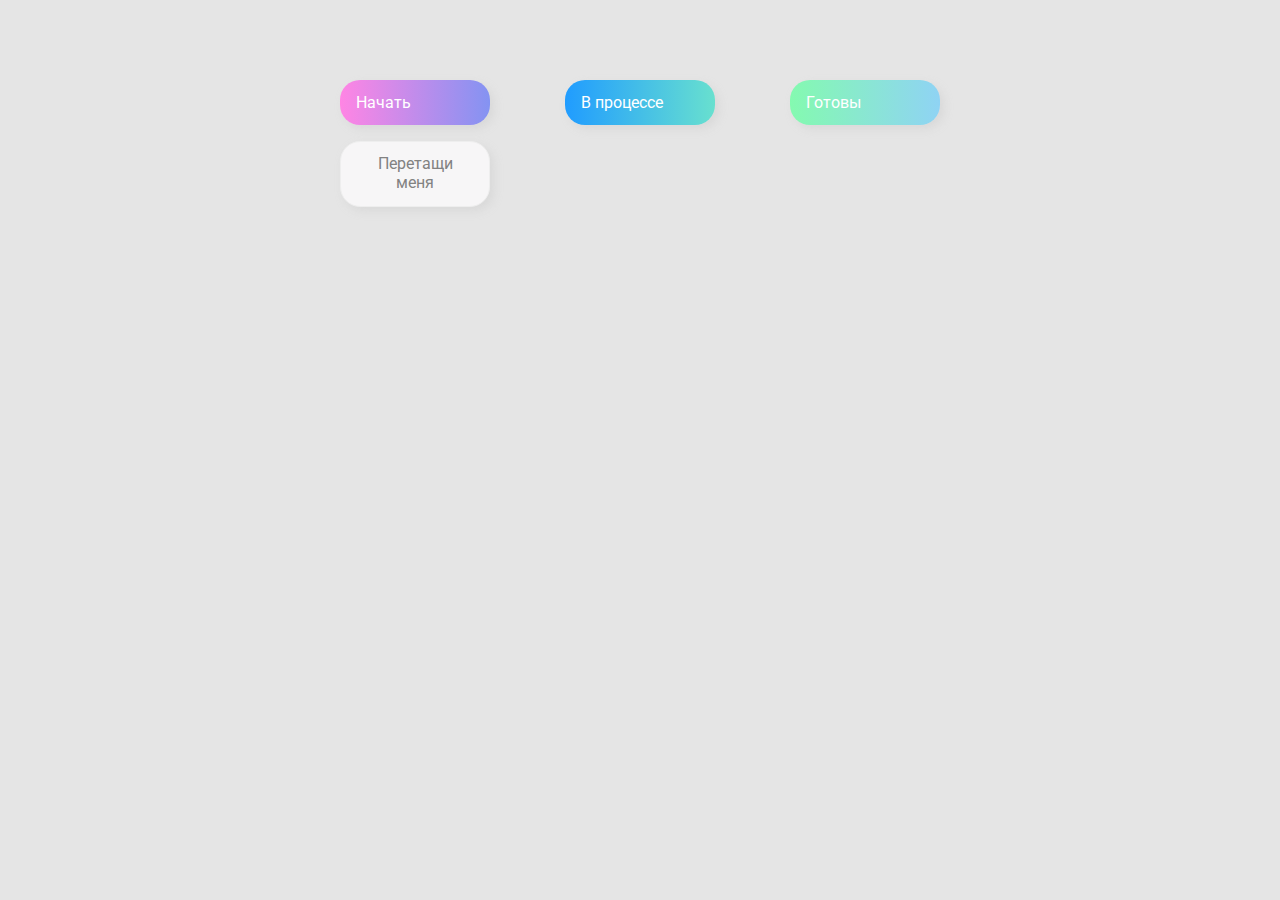
==== lesson2/index.html @ 2806c634 "lesson2 drag-drop" ====
<!DOCTYPE html>
<html lang="en">
  <head>
    <meta charset="UTF-8" />
    <meta name="viewport" content="width=device-width, initial-scale=1.0" />
    <link rel="stylesheet" href="styles.css" />
    <title>Drag & Drop | Проект 2</title>
  </head>
  <body>
    <div>
      <div class="row">
          <div class="col-header start">Начать</div>
          <div class="col-header progress">В процессе</div>
          <div class="col-header done">Готовы</div>
      </div>

      <div class="row">
        <div class="placeholder">
          <div class="item" draggable="true">Перетащи меня</div>
        </div>
        <div class="placeholder"></div>
        <div class="placeholder"></div>
      </div>
      
    </div>

    <script src="app.js"></script>
  </body>
</html>
---- lesson2/styles.css ----
@import url('https://fonts.googleapis.com/css?family=Roboto&display=swap');

* {
  box-sizing: border-box;
}

body {
  font-family: 'Roboto', sans-serif;
  background-color: #e5e5e5;
  display: flex;
  padding-top: 5rem;
  justify-content: center;
  overflow: hidden;
  margin: 0;
}

.row {
  display: flex;
  width: 600px;
  justify-content: space-between;
  margin-bottom: 1rem;
}

.col-header {
  width: 150px;
  box-shadow: 4px 4px 9px rgba(198, 198, 198, 0.36);
  border-radius: 20px;
  padding: 0.8rem 1rem;
  color: #fff;
}

.item {
  width: 150px;
  height: 66px;
  border: 1px solid #eee;
  box-shadow: 4px 4px 9px rgba(198, 198, 198, 0.36);
  border-radius: 20px;
  background: #f7f6f7;
  padding: 0.8rem 1rem;
  color: #828282;
  text-align: center;
  cursor: grab;
}

.item:active {
  cursor: grabbing;
}

.placeholder {
  width: 150px;
  height: 66px;
}

.start {
  background: linear-gradient(90deg, #ff85e4 0%, #229efd 179.25%);
}

.progress {
  background: linear-gradient(90deg, #209cff 0%, #68e0cf 100%);
}

.done {
  background: linear-gradient(90deg, #84fab0 0%, #8fd3f4 100%);
}

.hold {
  border: 5px solid rgb(168, 143, 143);
}

.hide {
  display: none;
}

.hovered {
  border-top: 2px solid #8ed7ed;
}
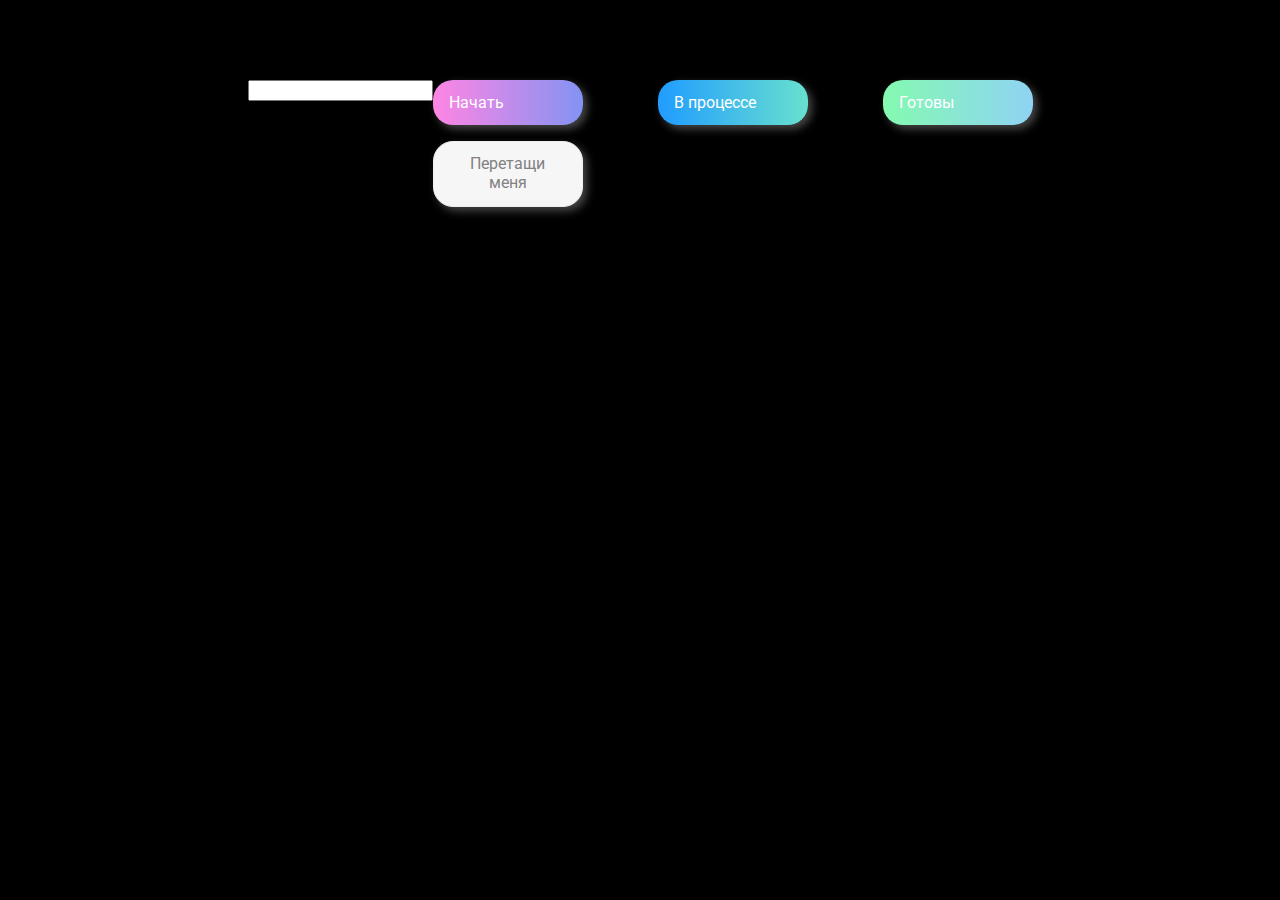
==== commit aad2dc3e: "lesson 3 with my pictures" ====
--- a/lesson2/index.html
+++ b/lesson2/index.html
@@ -7,6 +7,9 @@
     <title>Drag & Drop | Проект 2</title>
   </head>
   <body>
+    <div>
+      <input />
+    </div>
     <div>
       <div class="row">
           <div class="col-header start">Начать</div>
--- a/lesson2/styles.css
+++ b/lesson2/styles.css
@@ -1,76 +1,89 @@
-@import url('https://fonts.googleapis.com/css?family=Roboto&display=swap');
+@import url("https://fonts.googleapis.com/css?family=Roboto&display=swap");
 
 * {
-  box-sizing: border-box;
+    box-sizing: border-box;
 }
 
 body {
-  font-family: 'Roboto', sans-serif;
-  background-color: #e5e5e5;
-  display: flex;
-  padding-top: 5rem;
-  justify-content: center;
-  overflow: hidden;
-  margin: 0;
+    font-family: "Roboto", sans-serif;
+    background-color: #000000;
+    display: flex;
+    padding-top: 5rem;
+    justify-content: center;
+    overflow: hidden;
+    margin: 0;
 }
 
 .row {
-  display: flex;
-  width: 600px;
-  justify-content: space-between;
-  margin-bottom: 1rem;
+    display: flex;
+    width: 600px;
+    justify-content: space-between;
+    margin-bottom: 1rem;
 }
 
 .col-header {
-  width: 150px;
-  box-shadow: 4px 4px 9px rgba(198, 198, 198, 0.36);
-  border-radius: 20px;
-  padding: 0.8rem 1rem;
-  color: #fff;
+    width: 150px;
+    box-shadow: 4px 4px 9px rgba(198, 198, 198, 0.36);
+    border-radius: 20px;
+    padding: 0.8rem 1rem;
+    color: #fff;
 }
 
 .item {
-  width: 150px;
-  height: 66px;
-  border: 1px solid #eee;
-  box-shadow: 4px 4px 9px rgba(198, 198, 198, 0.36);
-  border-radius: 20px;
-  background: #f7f6f7;
-  padding: 0.8rem 1rem;
-  color: #828282;
-  text-align: center;
-  cursor: grab;
+    width: 150px;
+    height: 66px;
+    border: 1px solid #eee;
+    box-shadow: 4px 4px 9px rgba(198, 198, 198, 0.36);
+    border-radius: 20px;
+    background: #f7f6f7;
+    padding: 0.8rem 1rem;
+    color: #828282;
+    text-align: center;
+    cursor: grab;
 }
 
 .item:active {
-  cursor: grabbing;
+    cursor: grabbing;
 }
 
 .placeholder {
-  width: 150px;
-  height: 66px;
+    width: 150px;
+    height: 66px;
 }
 
 .start {
-  background: linear-gradient(90deg, #ff85e4 0%, #229efd 179.25%);
+    background: linear-gradient(90deg, #ff85e4 0%, #229efd 179.25%);
 }
 
 .progress {
-  background: linear-gradient(90deg, #209cff 0%, #68e0cf 100%);
+    background: linear-gradient(90deg, #209cff 0%, #68e0cf 100%);
 }
 
 .done {
-  background: linear-gradient(90deg, #84fab0 0%, #8fd3f4 100%);
+    background: linear-gradient(90deg, #84fab0 0%, #8fd3f4 100%);
 }
 
 .hold {
-  border: 5px solid rgb(168, 143, 143);
+    color: #043e6d;
+    border: none;
+    background: radial-gradient(
+        circle,
+        #ff85e4 0%,
+        #84fab0 100%
+    );
 }
 
 .hide {
-  display: none;
+    display: none;
 }
 
 .hovered {
-  border-top: 2px solid #8ed7ed;
-}+    border-top: 3px solid #ff85e4;
+    animation: gra 1s infinite;
+}
+
+@keyframes gra {
+    50% {
+        border-color: #68e0cf;
+    }
+}
